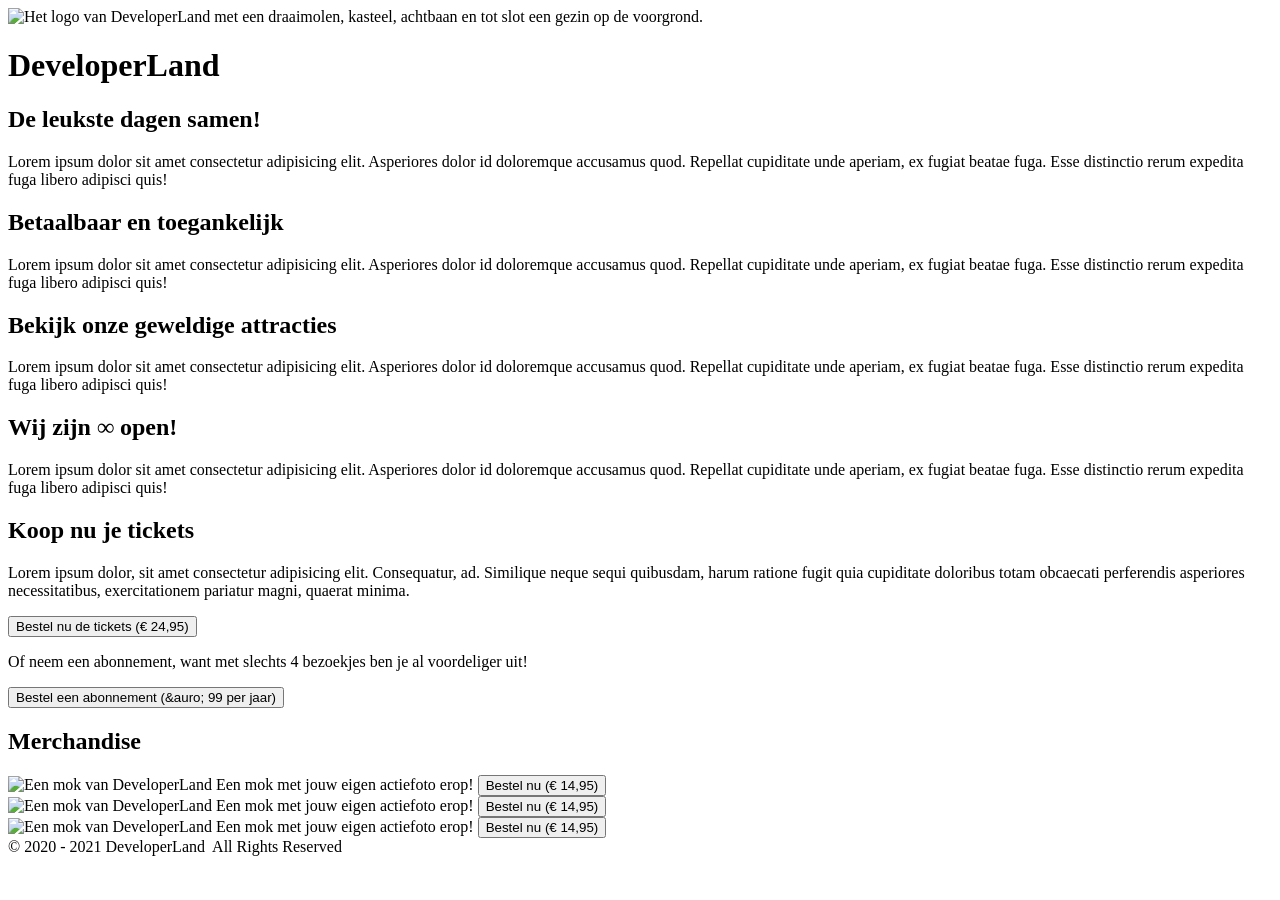
==== PARKWEBSITE/index.html @ 1bed1e3a "logo gefixed" ====
<!DOCTYPE html>
<html lang="en">
<head>
  <meta charset="UTF-8">
  <meta name="viewport" content="width=device-width, initial-scale=1.0">
  <title>DeveloperLand - Het meest leerzame prepark voor het hele gezin!</title>

  <link rel="stylesheet" href="styles/main.css">
</head>
<body>
  <header>
    <div class="header-content">
      <div class="wrapper">
        <img src="images/logo-big-v3.png" alt="Het logo van DeveloperLand met een draaimolen, kasteel, achtbaan en tot slot een gezin op de voorgrond." class="logo hidden-on-sm">
        <h1 class="hidden-on-lg">DeveloperLand</h1>
      </div>
    </div>
  </header>
  <main>
    <div class="wrapper">
      <div class="row">
        <article>
          <h2 class="fun-for-family">De leukste dagen samen!</h2>
          <p>Lorem ipsum dolor sit amet consectetur adipisicing elit. Asperiores dolor id doloremque accusamus quod. Repellat cupiditate unde aperiam, ex fugiat beatae fuga. Esse distinctio rerum expedita fuga libero adipisci quis!</p>
        </article>
        <article>
          <h2 class="accessibility">Betaalbaar en toegankelijk</h2>
          <p>Lorem ipsum dolor sit amet consectetur adipisicing elit. Asperiores dolor id doloremque accusamus quod. Repellat cupiditate unde aperiam, ex fugiat beatae fuga. Esse distinctio rerum expedita fuga libero adipisci quis!</p>
        </article>
      </div>
      <article>
          <h2 class="rides">Bekijk onze geweldige attracties</h2>
          <p>Lorem ipsum dolor sit amet consectetur adipisicing elit. Asperiores dolor id doloremque accusamus quod. Repellat cupiditate unde aperiam, ex fugiat beatae fuga. Esse distinctio rerum expedita fuga libero adipisci quis!</p>
      </article>
      <article>
          <h2 class="open-forever">Wij zijn &#8734; open!</h2>
          <p>Lorem ipsum dolor sit amet consectetur adipisicing elit. Asperiores dolor id doloremque accusamus quod. Repellat cupiditate unde aperiam, ex fugiat beatae fuga. Esse distinctio rerum expedita fuga libero adipisci quis!</p>
      </article>
      <article class="emphasize">
        <h2>Koop nu je tickets</h2>
        <p>Lorem ipsum dolor, sit amet consectetur adipisicing elit. Consequatur, ad. Similique neque sequi quibusdam, harum ratione fugit quia cupiditate doloribus totam obcaecati perferendis asperiores necessitatibus, exercitationem pariatur magni, quaerat minima.</p>
        <p>
          <button>Bestel nu de tickets (&euro; 24,95)</button>
        </p>
        <p>
          Of neem een abonnement, want met slechts 4 bezoekjes ben je al voordeliger uit!
        </p>
        <p>
          <button>Bestel een abonnement (&auro; 99 per jaar)</button>
        </p>
      </article>
      <article>
        <h2>Merchandise</h2>
        <div class="row">
          <div class="product">
            <img src="merchandise/mok.JPG" alt="Een mok van DeveloperLand">
            <span>Een mok met jouw eigen actiefoto erop!</span>
            <a href="product.html"><button>Bestel nu (&euro; 14,95)</button></a>
          </div>
          <div class="product">
            <img src="merchandise/mok.JPG" alt="Een mok van DeveloperLand">
            <span>Een mok met jouw eigen actiefoto erop!</span>
            <a href="product.html"><button>Bestel nu (&euro; 14,95)</button></a>
          </div>
          <div class="product">
            <img src="merchandise/mok.JPG" alt="Een mok van DeveloperLand">
            <span>Een mok met jouw eigen actiefoto erop!</span>
            <a href="product.html"><button>Bestel nu (&euro; 14,95)</button></a>
          </div>
        </div>
      </article>
    </div>
  </main>
  <footer>
    <div class="wrapper">
      <div class="copyright">
        &copy; 2020 - 2021 DeveloperLand&nbsp;&nbsp;All Rights Reserved
      </div>
    </div>
  </footer>
</body>
</html>
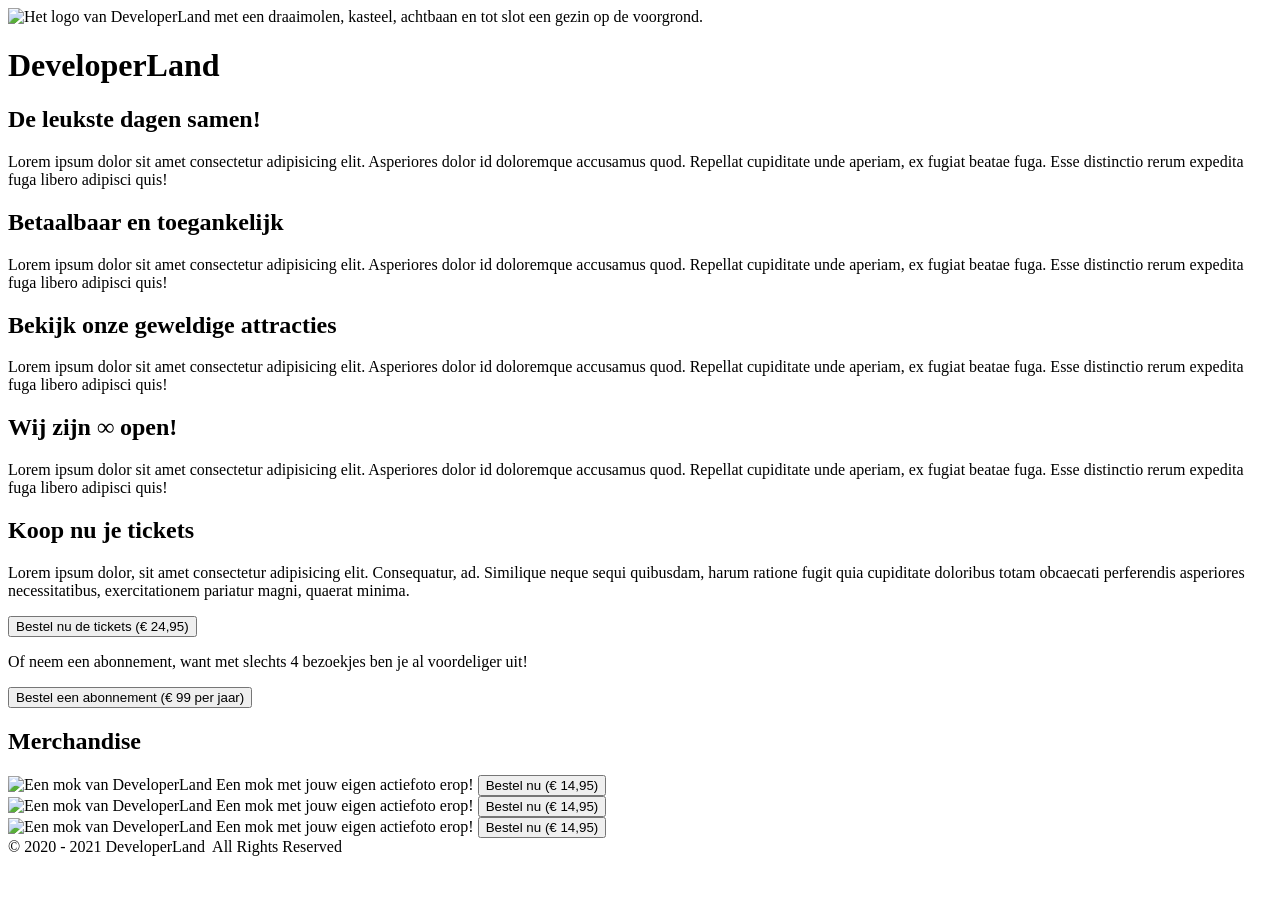
==== commit 4bd2e87e: "euro teken gefixed" ====
--- a/PARKWEBSITE/index.html
+++ b/PARKWEBSITE/index.html
@@ -46,7 +46,7 @@
           Of neem een abonnement, want met slechts 4 bezoekjes ben je al voordeliger uit!
         </p>
         <p>
-          <button>Bestel een abonnement (&auro; 99 per jaar)</button>
+          <button>Bestel een abonnement (&euro; 99 per jaar)</button>
         </p>
       </article>
       <article>
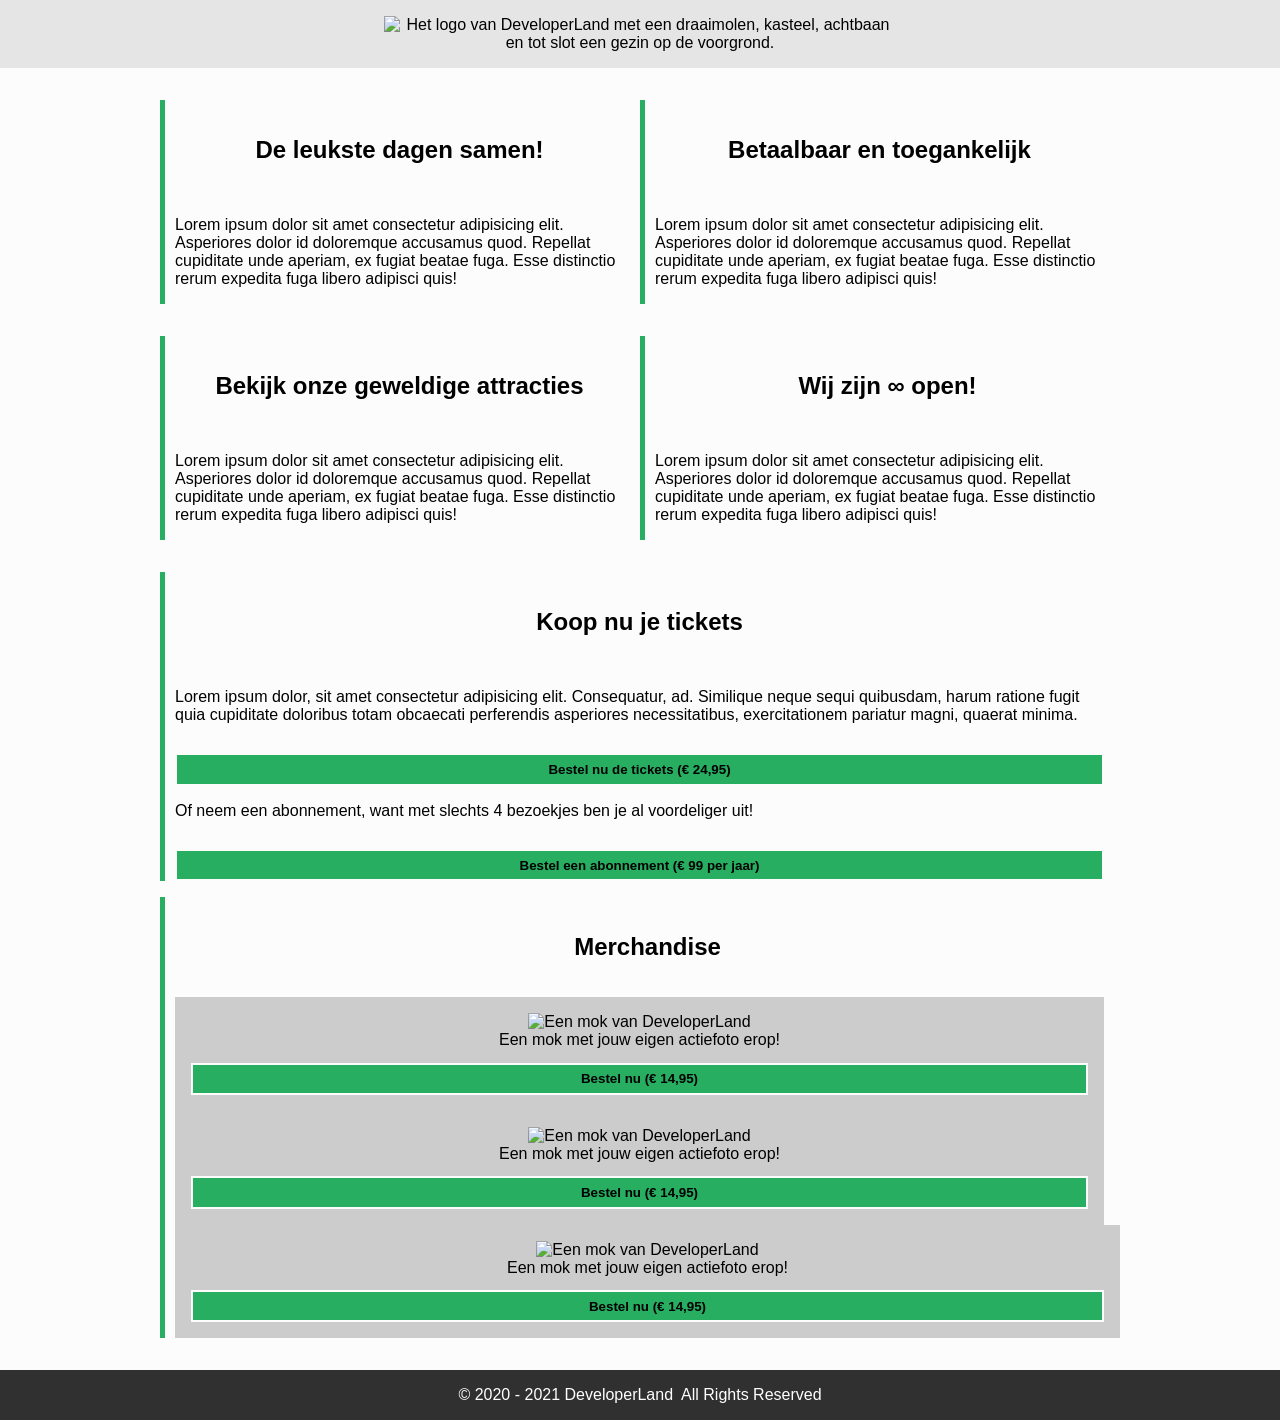
==== commit df787f76: "ticket 5" ====
--- a/PARKWEBSITE/index.html
+++ b/PARKWEBSITE/index.html
@@ -18,7 +18,7 @@
   </header>
   <main>
     <div class="wrapper">
-      <div class="row">
+      <div class="article">
         <article>
           <h2 class="fun-for-family">De leukste dagen samen!</h2>
           <p>Lorem ipsum dolor sit amet consectetur adipisicing elit. Asperiores dolor id doloremque accusamus quod. Repellat cupiditate unde aperiam, ex fugiat beatae fuga. Esse distinctio rerum expedita fuga libero adipisci quis!</p>
@@ -27,15 +27,15 @@
           <h2 class="accessibility">Betaalbaar en toegankelijk</h2>
           <p>Lorem ipsum dolor sit amet consectetur adipisicing elit. Asperiores dolor id doloremque accusamus quod. Repellat cupiditate unde aperiam, ex fugiat beatae fuga. Esse distinctio rerum expedita fuga libero adipisci quis!</p>
         </article>
+        <article>
+            <h2 class="rides">Bekijk onze geweldige attracties</h2>
+            <p>Lorem ipsum dolor sit amet consectetur adipisicing elit. Asperiores dolor id doloremque accusamus quod. Repellat cupiditate unde aperiam, ex fugiat beatae fuga. Esse distinctio rerum expedita fuga libero adipisci quis!</p>
+        </article>
+        <article>
+            <h2 class="open-forever">Wij zijn &#8734; open!</h2>
+            <p>Lorem ipsum dolor sit amet consectetur adipisicing elit. Asperiores dolor id doloremque accusamus quod. Repellat cupiditate unde aperiam, ex fugiat beatae fuga. Esse distinctio rerum expedita fuga libero adipisci quis!</p>
+        </article>
       </div>
-      <article>
-          <h2 class="rides">Bekijk onze geweldige attracties</h2>
-          <p>Lorem ipsum dolor sit amet consectetur adipisicing elit. Asperiores dolor id doloremque accusamus quod. Repellat cupiditate unde aperiam, ex fugiat beatae fuga. Esse distinctio rerum expedita fuga libero adipisci quis!</p>
-      </article>
-      <article>
-          <h2 class="open-forever">Wij zijn &#8734; open!</h2>
-          <p>Lorem ipsum dolor sit amet consectetur adipisicing elit. Asperiores dolor id doloremque accusamus quod. Repellat cupiditate unde aperiam, ex fugiat beatae fuga. Esse distinctio rerum expedita fuga libero adipisci quis!</p>
-      </article>
       <article class="emphasize">
         <h2>Koop nu je tickets</h2>
         <p>Lorem ipsum dolor, sit amet consectetur adipisicing elit. Consequatur, ad. Similique neque sequi quibusdam, harum ratione fugit quia cupiditate doloribus totam obcaecati perferendis asperiores necessitatibus, exercitationem pariatur magni, quaerat minima.</p>
@@ -53,17 +53,17 @@
         <h2>Merchandise</h2>
         <div class="row">
           <div class="product">
-            <img src="merchandise/mok.JPG" alt="Een mok van DeveloperLand">
+            <img src="images/merchandise/mok.JPG" alt="Een mok van DeveloperLand">
             <span>Een mok met jouw eigen actiefoto erop!</span>
             <a href="product.html"><button>Bestel nu (&euro; 14,95)</button></a>
           </div>
           <div class="product">
-            <img src="merchandise/mok.JPG" alt="Een mok van DeveloperLand">
+            <img src="images/merchandise/mok.JPG" alt="Een mok van DeveloperLand">
             <span>Een mok met jouw eigen actiefoto erop!</span>
             <a href="product.html"><button>Bestel nu (&euro; 14,95)</button></a>
           </div>
           <div class="product">
-            <img src="merchandise/mok.JPG" alt="Een mok van DeveloperLand">
+            <img src="images/merchandise/mok.JPG" alt="Een mok van DeveloperLand">
             <span>Een mok met jouw eigen actiefoto erop!</span>
             <a href="product.html"><button>Bestel nu (&euro; 14,95)</button></a>
           </div>
--- a/PARKWEBSITE/styles/main.css
+++ b/PARKWEBSITE/styles/main.css
@@ -0,0 +1,259 @@
+/*
+  Afgesproken kleuren:
+
+    * Lichte achtergrond: #FCFCFC
+    * Medium achtergrond: #CCCCCC
+    * Donkere achtergrond: #303030
+
+    * Primaire kleur: #27AE60
+    * Secundaire kleur: #2F80ED
+*/
+
+body, html{
+  margin: 0;
+  padding: 0;
+
+  font-family: 'Segoe UI', Tahoma, Geneva, Verdana, sans-serif;
+  background: #FCFCFC;
+}
+
+.wrapper{
+  max-width: 960px;
+  width: 100%;
+  margin: 0 auto;
+}
+
+header{
+  background: url('../images/park01.jpg');
+  background-size: cover;
+  background-position: center;
+  background-color: #CCCCCC;
+}
+
+.header-content{
+  padding: 1em;
+
+  text-align: center;
+  background-color: rgba(255, 255, 255, 0.5);
+
+  /* Deze animatie wordt onder aan dit bestand gedefinieerd/aangemaakt */
+  -webkit-animation: fadein 4s; /* Safari, Chrome and Opera > 12.1 */
+  -moz-animation: fadein 4s; /* Firefox < 16 */
+  -ms-animation: fadein 4s; /* Internet Explorer */
+  -o-animation: fadein 4s; /* Opera < 12.1 */
+  animation: fadein 4s;
+}
+
+.logo{
+  margin: 0 auto;
+  width: 512px;
+}
+
+h1{
+  margin: 0;
+  font-family: 'Heartbeat';
+  color: #27AE60;
+  text-shadow: 
+    3px 3px 0 #FCFCFC,
+    -1px -1px 0 #FCFCFC,  
+    1px -1px 0 #FCFCFC,
+    -1px 1px 0 #FCFCFC,
+    1px 1px 0 #FCFCFC;
+}
+
+h2{
+  border-left: 5px solid #27AE60;
+  padding-left: 10px;
+}
+
+main{
+  padding: 1em;
+}
+
+table{
+  margin-top: 1em;
+  width: 100%;
+  border-collapse: collapse;
+}
+
+table th{
+  text-align: start;
+}
+
+table thead, table tbody{
+  border-bottom: 1px solid #303030;
+}
+
+table th.slim{
+  width: 100px;
+}
+
+table tfoot{
+  font-weight: bold;
+}
+
+article{
+  border-left: 5px solid #27AE60;
+  padding-left: 10px;
+  margin: 1em 1em 1em 0;
+}
+article:last-of-type{
+  margin-right: 0;
+}
+
+article h2{
+  margin: 0;
+  padding: 1.5em;
+  border-left: none;
+  background-position: center;
+  background-size: cover;
+  text-align: center;
+}
+article h2.fun-for-family{
+  background-image: url('../images/family-fun-george-arthur-pflueger.jpg');
+}
+article h2.accessibility{
+  background-image: url('../images/accessible-eunice-stahl.jpg');
+}
+article h2.rides{
+  background-image: url('../images/drone-drew-dau.jpg');
+}
+article h2.open-forever{
+  background-image: url('../images/open-james-lee.jpg');
+}
+
+.product{
+  margin-right: 1em;
+  padding: 1em;
+  background: #CCCCCC;
+  text-align: center;
+}
+.product:last-of-type{
+  margin-right: 0;
+}
+
+.product span{
+  display: block;
+}
+.product img{
+  width: 100%;
+  max-width: 250px;
+  margin: 0 auto;
+}
+
+button{
+  width: 100%;
+  margin-top: 1em;
+  padding: .5em;
+  background: #27AE60;
+  border: 2px solid #FCFCFC;
+  color: #000000;
+  font-weight: bold;
+}
+
+.payment-option{
+  height: 64px;
+}
+
+.article{
+  display: grid;
+  grid-template-columns: 1fr 1fr;
+}
+
+.sidy-by-side{
+}
+
+.description{
+  flex: 1;
+}
+
+footer{
+  padding: 1em;
+  background: #303030;
+  color: #ffffff;
+}
+
+.copyright{
+  text-align: center;
+}
+
+.hidden-on-lg{
+  display: none;
+}
+.hidden-on-sm{
+  display: block;
+}
+
+/* 
+  ##Device = Most of the Smartphones Mobiles (Portrait)
+  ##Screen = B/w 320px to 479px
+  Bron: https://gist.github.com/gokulkrishh/242e68d1ee94ad05f488
+*/
+
+@media (max-width: 480px) {
+
+}
+
+/* 
+  ##Device = Tablets, Ipads (portrait)
+  ##Screen = B/w 768px to 1024px
+*/
+
+@media (max-width: 1024px) {
+  .logo{
+    margin: 0 auto;
+    width: 256px;
+  }
+
+  .row{
+    flex-direction: column;
+  }
+  .sidy-by-side{
+    flex-direction: column;
+    align-items: center;
+  }
+}
+
+/*
+  help! Het lettertype wordt om een of andere reden niet goed geladen... Misschien heeft het iets met het pad naar de fonts te maken?
+*/
+@font-face {
+  font-family: 'Heartbeat';
+  src:  url('fonts/heartbeat.eot') format('eot'),
+        url('fonts/heartbeat.otf') format('otf'),
+        url('fonts/heartbeat.woff') format('woff'),
+        url('fonts/heartbeat.svg') format('svg'),
+        url('fonts/heartbeat.ttf') format('ttf');
+}
+
+/*
+  Animations for fading in logo on page load
+*/
+@keyframes fadein {
+from { opacity: 0; }
+to   { opacity: 1; }
+}
+
+/* Firefox < 16 */
+@-moz-keyframes fadein {
+from { opacity: 0; }
+to   { opacity: 1; }
+}
+
+/* Safari, Chrome and Opera > 12.1 */
+@-webkit-keyframes fadein {
+from { opacity: 0; }
+to   { opacity: 1; }
+}
+
+/* Internet Explorer */
+@-ms-keyframes fadein {
+from { opacity: 0; }
+to   { opacity: 1; }
+}
+
+/* Opera < 12.1 */
+@-o-keyframes fadein {
+from { opacity: 0; }
+to   { opacity: 1; }
+}
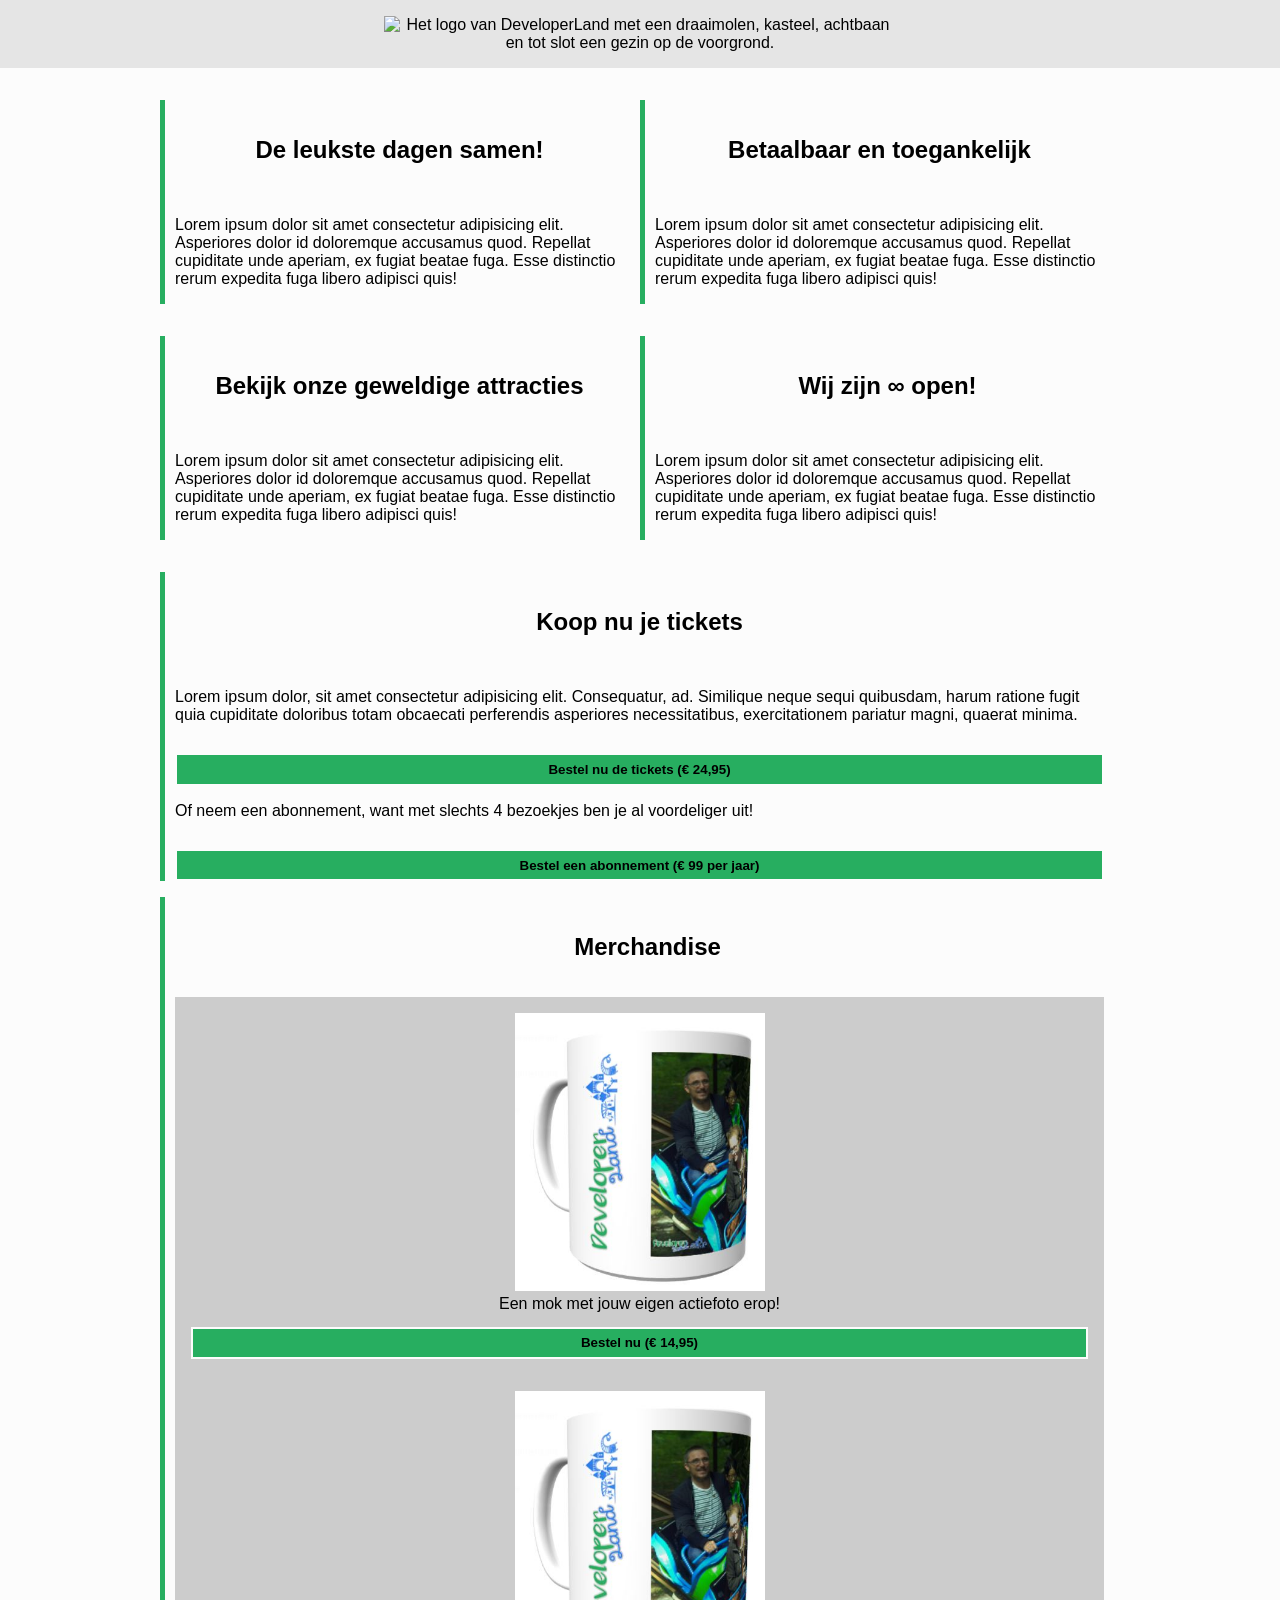
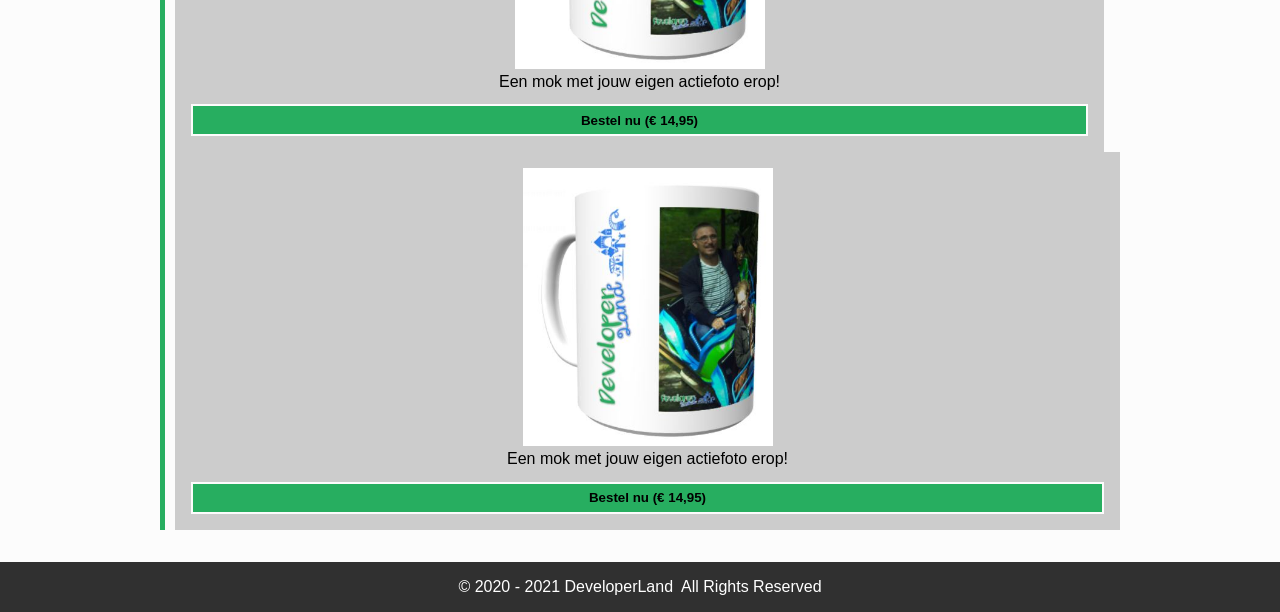
==== commit eb715e03: "Images verander van jpg naar png" ====
--- a/PARKWEBSITE/index.html
+++ b/PARKWEBSITE/index.html
@@ -53,17 +53,17 @@
         <h2>Merchandise</h2>
         <div class="row">
           <div class="product">
-            <img src="images/merchandise/mok.JPG" alt="Een mok van DeveloperLand">
+            <img src="images/merchandise/mok.png" alt="Een mok van DeveloperLand">
             <span>Een mok met jouw eigen actiefoto erop!</span>
             <a href="product.html"><button>Bestel nu (&euro; 14,95)</button></a>
           </div>
           <div class="product">
-            <img src="images/merchandise/mok.JPG" alt="Een mok van DeveloperLand">
+            <img src="images/merchandise/mok.png" alt="Een mok van DeveloperLand">
             <span>Een mok met jouw eigen actiefoto erop!</span>
             <a href="product.html"><button>Bestel nu (&euro; 14,95)</button></a>
           </div>
           <div class="product">
-            <img src="images/merchandise/mok.JPG" alt="Een mok van DeveloperLand">
+            <img src="images/merchandise/mok.png" alt="Een mok van DeveloperLand">
             <span>Een mok met jouw eigen actiefoto erop!</span>
             <a href="product.html"><button>Bestel nu (&euro; 14,95)</button></a>
           </div>
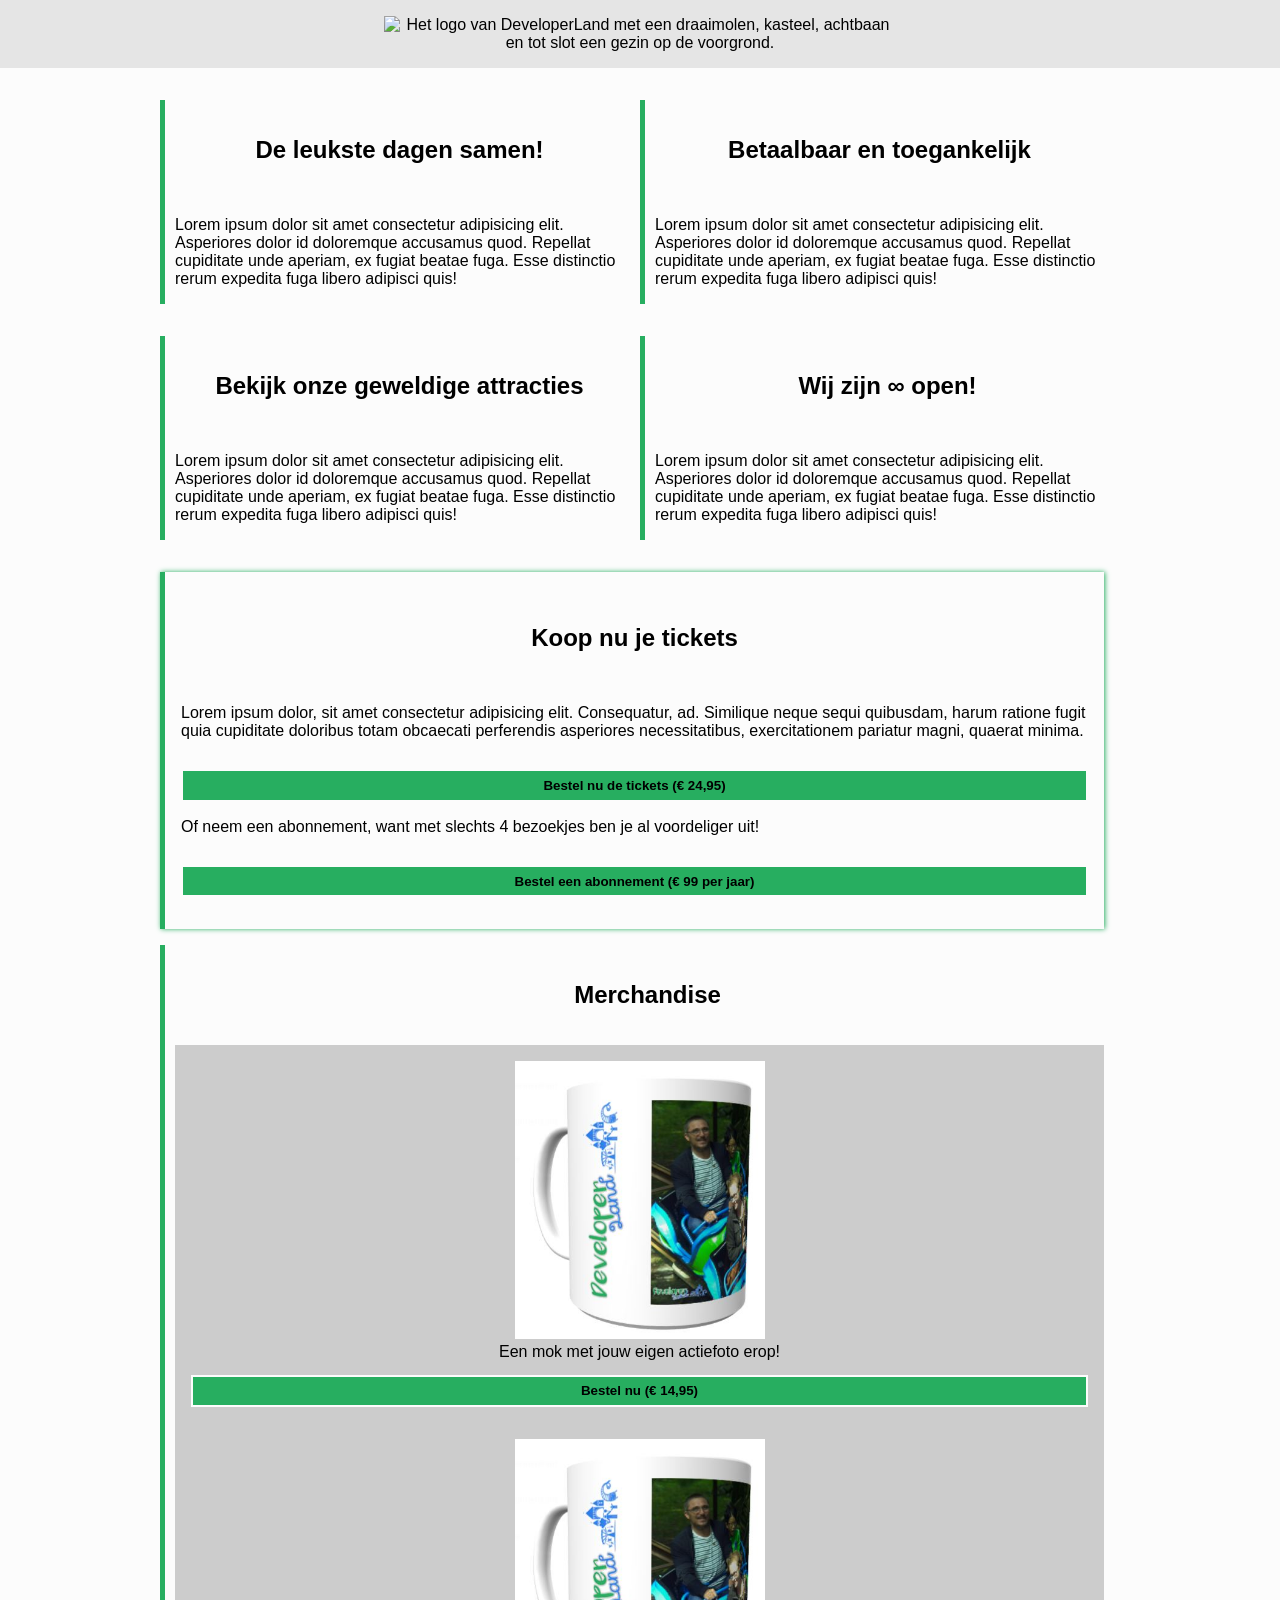
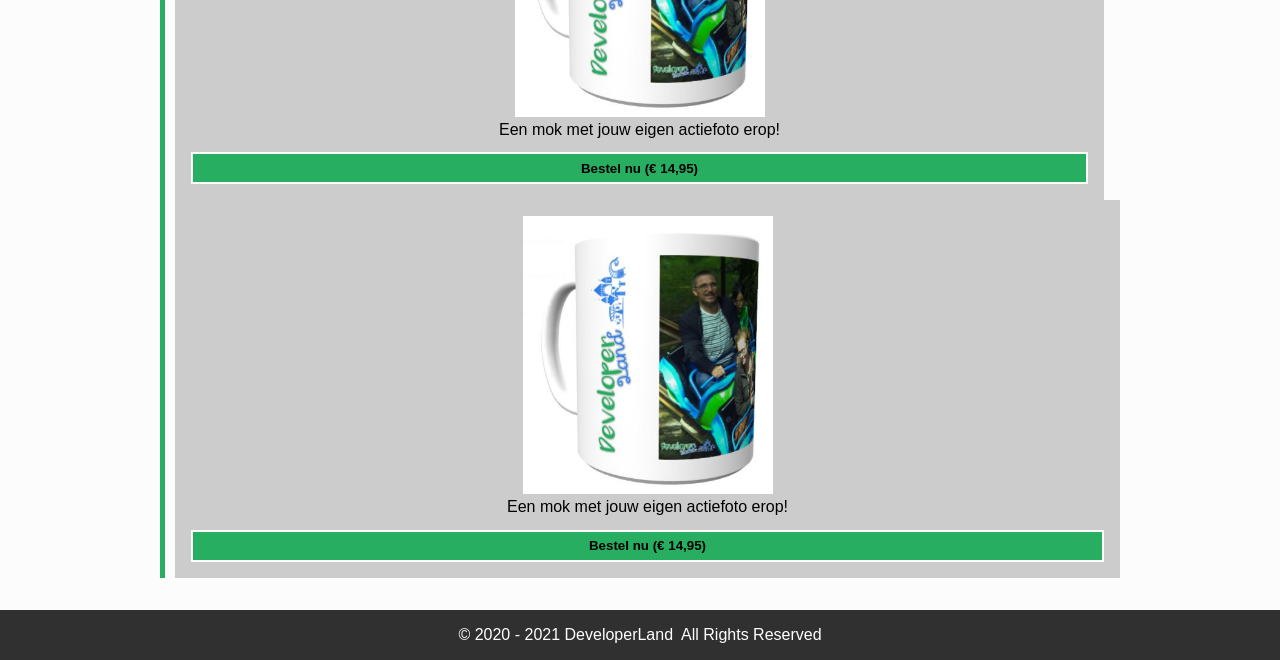
==== commit a17ae4d2: "ticket 11" ====
--- a/PARKWEBSITE/index.html
+++ b/PARKWEBSITE/index.html
@@ -40,13 +40,13 @@
         <h2>Koop nu je tickets</h2>
         <p>Lorem ipsum dolor, sit amet consectetur adipisicing elit. Consequatur, ad. Similique neque sequi quibusdam, harum ratione fugit quia cupiditate doloribus totam obcaecati perferendis asperiores necessitatibus, exercitationem pariatur magni, quaerat minima.</p>
         <p>
-          <button>Bestel nu de tickets (&euro; 24,95)</button>
+          <button onclick="document.location='cart.html'">Bestel nu de tickets (&euro; 24,95)</button>
         </p>
         <p>
           Of neem een abonnement, want met slechts 4 bezoekjes ben je al voordeliger uit!
         </p>
         <p>
-          <button>Bestel een abonnement (&euro; 99 per jaar)</button>
+          <button onclick="document.location='cart.html'">Bestel een abonnement (&euro; 99 per jaar)</button>
         </p>
       </article>
       <article>
--- a/PARKWEBSITE/styles/main.css
+++ b/PARKWEBSITE/styles/main.css
@@ -108,6 +108,7 @@
   background-position: center;
   background-size: cover;
   text-align: center;
+  text-shadow: 0 0 0 #FCFCFC, -1px -1px 0 #FCFCFC, 1px -1px 0 #FCFCFC, -1px 1px 0 #FCFCFC, 1px 1px 0 #FCFCFC;
 }
 article h2.fun-for-family{
   background-image: url('../images/family-fun-george-arthur-pflueger.jpg');
@@ -120,6 +121,15 @@
 }
 article h2.open-forever{
   background-image: url('../images/open-james-lee.jpg');
+}
+
+.emphasize{
+  border-left: 5px solid #27AE60;
+  box-shadow: 1px 0px 5px #27AE60;
+  padding: 1em; 
+}
+.emphasize h2{
+  margin: 0;
 }
 
 .product{
@@ -149,6 +159,7 @@
   border: 2px solid #FCFCFC;
   color: #000000;
   font-weight: bold;
+  cursor: pointer;
 }
 
 .payment-option{
@@ -161,6 +172,9 @@
 }
 
 .sidy-by-side{
+  display: flex;
+  flex-direction: row;
+  flex-wrap: wrap;
 }
 
 .description{
@@ -183,6 +197,7 @@
 .hidden-on-sm{
   display: block;
 }
+
 
 /* 
   ##Device = Most of the Smartphones Mobiles (Portrait)
@@ -191,7 +206,12 @@
 */
 
 @media (max-width: 480px) {
-
+  .hidden-on-lg{
+    display: block;
+  }
+  .hidden-on-sm{
+    display: none;
+  }
 }
 
 /* 
@@ -206,7 +226,7 @@
   }
 
   .row{
-    flex-direction: column;
+    flex-direction: row;
   }
   .sidy-by-side{
     flex-direction: column;
@@ -221,9 +241,9 @@
   font-family: 'Heartbeat';
   src:  url('fonts/heartbeat.eot') format('eot'),
         url('fonts/heartbeat.otf') format('otf'),
-        url('fonts/heartbeat.woff') format('woff'),
-        url('fonts/heartbeat.svg') format('svg'),
-        url('fonts/heartbeat.ttf') format('ttf');
+        url('fonts/heartbeat.svg') format('sgv'),
+        url('fonts/heartbeat.ttf') format('ttf'),
+        url('fonts/heartbeat.woff') format('woff');
 }
 
 /*
